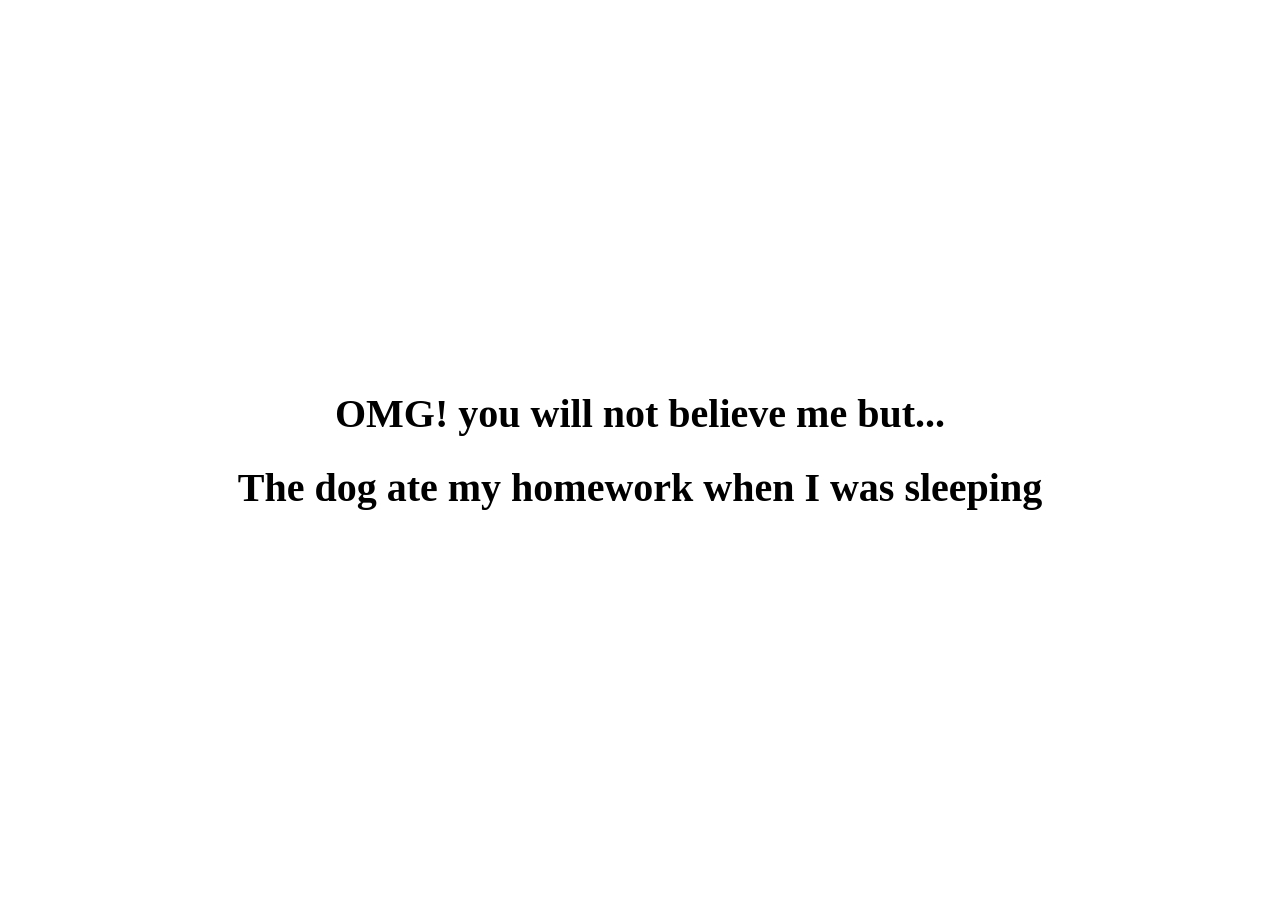
==== index.html @ 782c233b "First commit" ====
<!DOCTYPE html>
<html lang="es">
<head>
    <meta charset="UTF-8">
    <meta name="viewport" content="width=device-width, initial-scale=1.0">
	<title>Excuse generator</title>
	<link rel="stylesheet" type="text/css" href="style.css">
</head> 
<body>
<div id="padre">
	<div class="structure">
			<h1>OMG! you will not believe me but...</h1>
			<h1 id="excuse"></h1>
	</div>
</div>
	<script type= "text/javascript" src="app.js"></script>
</body>
</html>
---- style.css ----
#padre{
    display: flex;
    justify-content: center;
  }
  .structure{
    text-align: center;
    font-size: 20px;
    position: absolute;
    top: 50%;
    transform: translateY(-50%);
  }
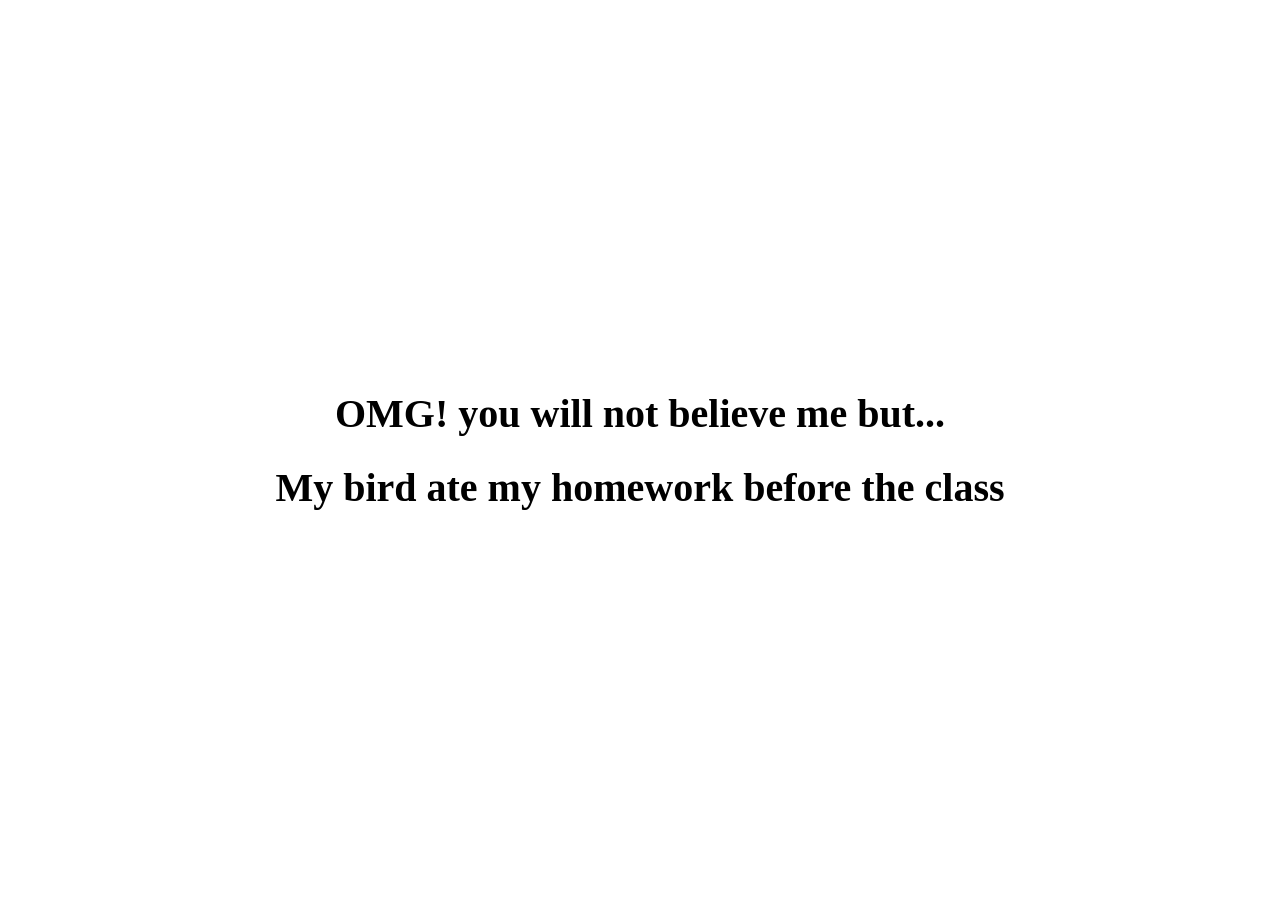
==== commit 2244eef6: "project finalized" ====
--- a/index.html
+++ b/index.html
@@ -1,18 +1,18 @@
 <!DOCTYPE html>
 <html lang="es">
 <head>
-    <meta charset="UTF-8">
+    <meta charset="UTF-8">  
     <meta name="viewport" content="width=device-width, initial-scale=1.0">
 	<title>Excuse generator</title>
 	<link rel="stylesheet" type="text/css" href="style.css">
 </head> 
-<body>
+<body> 
 <div id="padre">
 	<div class="structure">
 			<h1>OMG! you will not believe me but...</h1>
 			<h1 id="excuse"></h1>
 	</div>
 </div>
-	<script type= "text/javascript" src="app.js"></script>
+	<script src="app.js"></script>
 </body>
 </html>
--- a/style.css
+++ b/style.css
@@ -1,11 +1,11 @@
-#padre{
-    display: flex;
-    justify-content: center;
-  }
-  .structure{
-    text-align: center;
-    font-size: 20px;
-    position: absolute;
-    top: 50%;
-    transform: translateY(-50%);
-  }+#padre {
+  display: flex;
+  justify-content: center;
+}
+.structure {
+  text-align: center;
+  font-size: 20px;
+  position: absolute;
+  top: 50%;
+  transform: translateY(-50%);
+}
